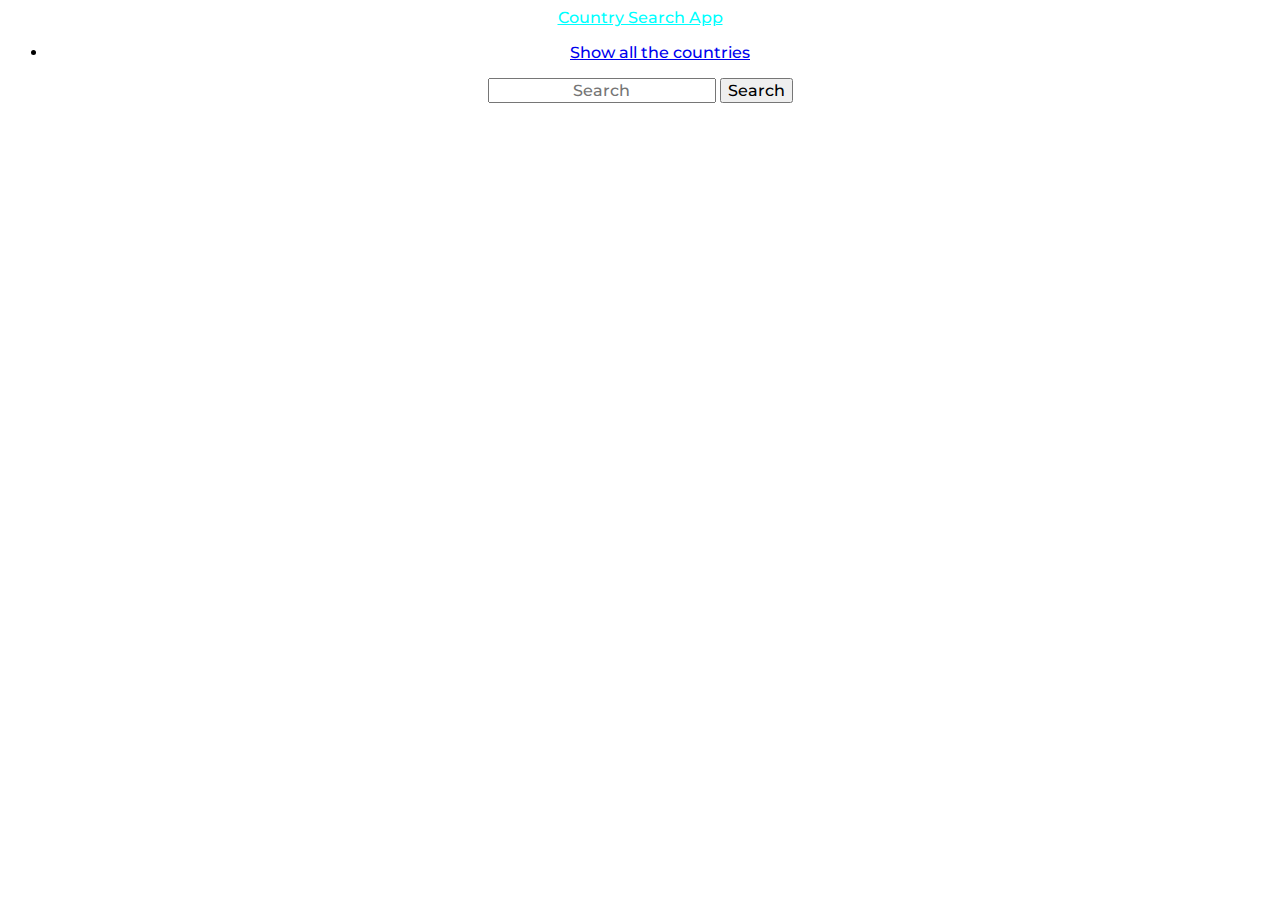
==== Country Search App/index.html @ 159d7ac8 "Country Search App" ====
<!DOCTYPE html>
<html lang="en">

<head>
    <meta charset="UTF-8">
    <meta http-equiv="X-UA-Compatible" content="IE=edge">
    <meta name="viewport" content="width=device-width, initial-scale=1.0">
    <link rel="preconnect" href="https://fonts.gstatic.com">
    <link href="https://fonts.googleapis.com/css2?family=Montserrat:wght@400;500;600&display=swap" rel="stylesheet">
    <link rel="stylesheet" href="https://bootswatch.com/4/superhero/bootstrap.min.css">
    <link rel="stylesheet" href="./style/style.css" type="text/css">
    <title>Pratice</title>
</head>

<body>
    <nav class="navbar navbar-expand-sm navbar-dark bg-dark">
        <a class="navbar-brand mb-0 h1" href="#" id="brand">Country Search App</a>
        <div class="collapse navbar-collapse" id="navbarColor02">
            <ul class="navbar-nav mx-auto">
                <li class="nav-item">
                    <a class="nav-link" href="#" id="showAll">Show all the countries</a>
                </li>
            </ul>
            <form class="form-inline my-2 my-lg-0">
                <input class="form-control mr-sm-2" type="text" id="search" placeholder="Search">
                <button class="btn btn-secondary my-2 my-sm-0" type="submit" id="searchBtn">Search</button>
            </form>
        </div>
    </nav>

    <div id="alert">
    </div>

    <table class="table table-hover" id="table">
        <thead>
            <tr  class="table-active">
                <th scope="col">Flag</th>
                <th scope="col" class="filter" id="nameSort">Name</th>
                <th scope="col" class="filter" id="populationSort">Population</th>
                <th scope="col">Capital</th>
                <th scope="col" class="filter" id="areaSort">Area</th>
                <th scope="col">Language</th>
                <th scope="col">Currency</th>
            </tr>
        </thead>
        <tbody id="tableBody">

        </tbody>
    </table>

    <div id="nextPreviousBtn">
        <button type="button" class="btn btn-outline-success buttonsNextPrevious" id="previous">Previous</button>
        <button type="button" class="btn btn-outline-success buttonsNextPrevious" id="next">Next</button>
        <div id="pagingButtons"></div>
        <div id="currnetPage"><p>currnet page - 1</p></div>
    </div>

    <script src="./script/script.js"></script>
</body>

</html>
---- Country Search App/style/style.css ----
*{
    font-size: 1rem;
    font-family: 'Montserrat', sans-serif;
    font-weight: 500;
    text-align: center;
}
#brand{
    color: rgb(0, 255, 255);
}
#table {
    display: none;
    margin-top: 50px;
}
tr td img{
    width: 35px;
}
#showAll:hover{
    color: cyan;
}
#alert{
    margin-top: -10px;
    display: none;
    text-align: center;
    font-size: 1.2rem;
    width: 50%;
    margin: 0 auto;
    border-bottom-right-radius: 15px;
    border-bottom-left-radius: 15px;
}
.buttonsNextPrevious {
    /* display: none; */
    width: 150px;
    margin: 10px 20px;
}
#previous{
    display: none;
}
#next{
    display: none;
}
#currnetPage{
    display: none;
}
.filter {
    cursor: pointer;
}
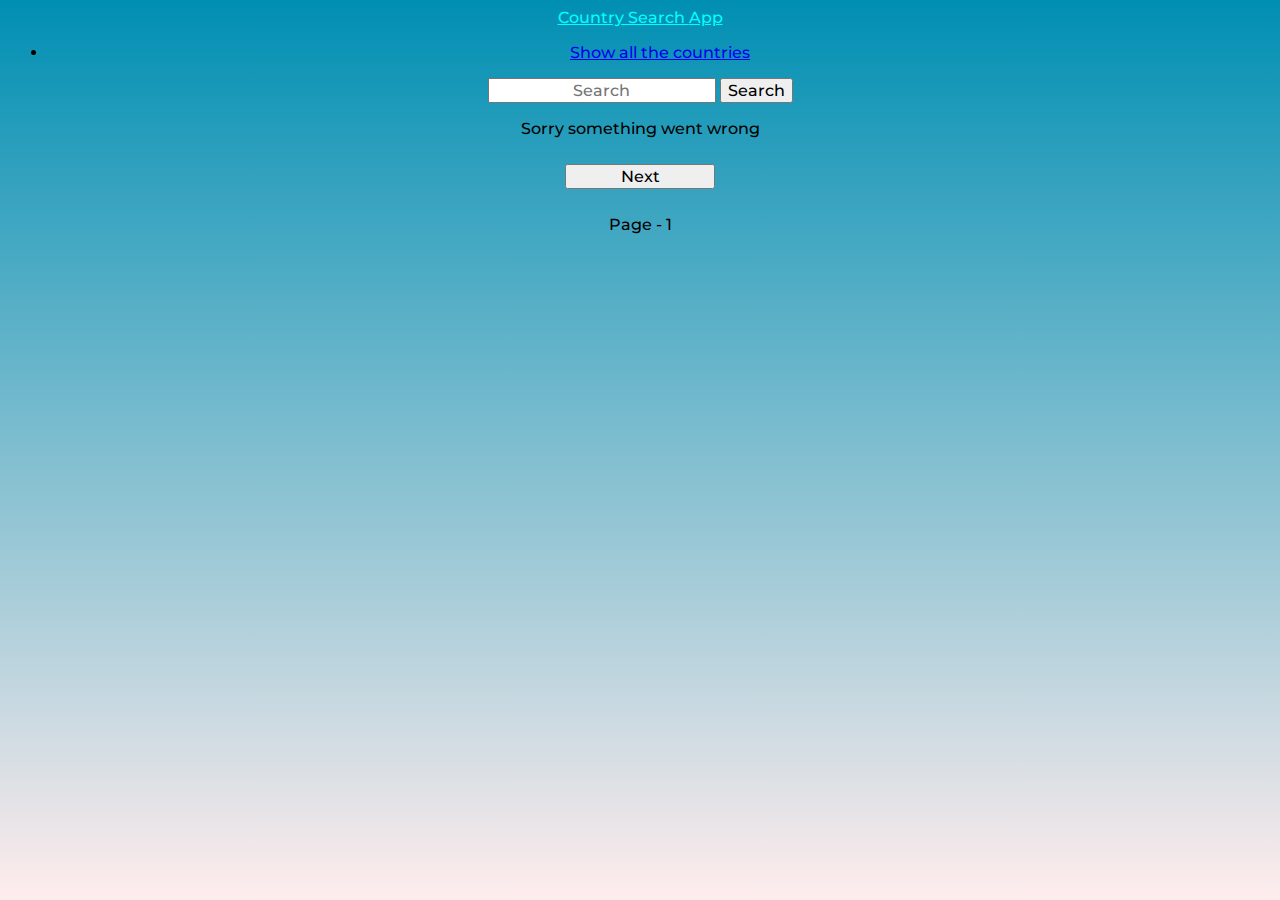
==== commit af48ae58: "search fix" ====
--- a/Country Search App/index.html
+++ b/Country Search App/index.html
@@ -13,47 +13,62 @@
 </head>
 
 <body>
-    <nav class="navbar navbar-expand-sm navbar-dark bg-dark">
-        <a class="navbar-brand mb-0 h1" href="#" id="brand">Country Search App</a>
-        <div class="collapse navbar-collapse" id="navbarColor02">
-            <ul class="navbar-nav mx-auto">
-                <li class="nav-item">
-                    <a class="nav-link" href="#" id="showAll">Show all the countries</a>
-                </li>
-            </ul>
-            <form class="form-inline my-2 my-lg-0">
-                <input class="form-control mr-sm-2" type="text" id="search" placeholder="Search">
-                <button class="btn btn-secondary my-2 my-sm-0" type="submit" id="searchBtn">Search</button>
-            </form>
+        <nav class="navbar navbar-expand-sm navbar-dark bg-dark">
+                <a class="navbar-brand mb-0 h1" href="#" id="brand">Country Search <span class="text-light">App</span> </a>
+                <div class="collapse navbar-collapse" id="navbarColor02">
+                        <ul class="navbar-nav mx-auto">
+                                <li class="nav-item"> 
+                                        <a class="nav-link" href="#" id="showAll">Show all the countries</a>
+                                </li>
+                        </ul>
+                        <form class="form-inline my-2 my-lg-0">
+                                <input class="form-control mr-sm-2" type="text" id="search" placeholder="Search">
+                                <button class="btn btn-secondary my-2 my-sm-0" type="submit" id="searchBtn">Search</button>                
+                        </form>
+                </div>
+        </nav>
+
+        <div id="alert">
         </div>
-    </nav>
 
-    <div id="alert">
-    </div>
+        <img src="https://raw.githubusercontent.com/sedc-codecademy/skwd9-04-ajs/main/G1/class05%20-%20JediArchives/JediArchives/code/src/img/loader.gif"  class="center" id="loader">
 
-    <table class="table table-hover" id="table">
-        <thead>
-            <tr  class="table-active">
-                <th scope="col">Flag</th>
-                <th scope="col" class="filter" id="nameSort">Name</th>
-                <th scope="col" class="filter" id="populationSort">Population</th>
-                <th scope="col">Capital</th>
-                <th scope="col" class="filter" id="areaSort">Area</th>
-                <th scope="col">Language</th>
-                <th scope="col">Currency</th>
-            </tr>
-        </thead>
-        <tbody id="tableBody">
+        <table class="table table-hover" id="table">
+            <thead>
+                <tr  class="table-active">
+                    <th scope="col">Flag</th>
+                    <th scope="col" class="filter" id="nameSort">Name</th>
+                    <th scope="col" class="filter" id="populationSort">Population</th>
+                    <th scope="col">Capital</th>
+                    <th scope="col" class="filter" id="areaSort">Area</th>
+                    <th scope="col">Language</th>
+                    <th scope="col">Currency</th>
+                </tr>
+            </thead>
+            <tbody id="tableBody">
+    
+            </tbody>
+        </table>
+    
+        <div id="nextPreviousBtn">
+            <button type="button" class="btn btn-outline-success buttonsNextPrevious" id="previous">Previous</button>
+            <button type="button" class="btn btn-outline-success buttonsNextPrevious" id="next">Next</button>
+            <div id="currnetPage"><p>Page - 1</p></div>
+        </div>
 
-        </tbody>
-    </table>
 
-    <div id="nextPreviousBtn">
-        <button type="button" class="btn btn-outline-success buttonsNextPrevious" id="previous">Previous</button>
-        <button type="button" class="btn btn-outline-success buttonsNextPrevious" id="next">Next</button>
-        <div id="pagingButtons"></div>
-        <div id="currnetPage"><p>currnet page - 1</p></div>
-    </div>
+
+
+    <!-- dependencies -->
+    <script src="https://code.jquery.com/jquery-3.4.1.min.js"
+            integrity="sha256-CSXorXvZcTkaix6Yvo6HppcZGetbYMGWSFlBw8HfCJo=" 
+            crossorigin="anonymous"></script>
+    <script src="https://cdn.jsdelivr.net/npm/popper.js@1.16.0/dist/umd/popper.min.js"
+            integrity="sha384-Q6E9RHvbIyZFJoft+2mJbHaEWldlvI9IOYy5n3zV9zzTtmI3UksdQRVvoxMfooAo"
+            crossorigin="anonymous"></script>
+    <script src="https://stackpath.bootstrapcdn.com/bootstrap/4.4.1/js/bootstrap.min.js"
+            integrity="sha384-wfSDF2E50Y2D1uUdj0O3uMBJnjuUD4Ih7YwaYd1iqfktj0Uod8GCExl3Og8ifwB6"
+            crossorigin="anonymous"></script>
 
     <script src="./script/script.js"></script>
 </body>
--- a/Country Search App/style/style.css
+++ b/Country Search App/style/style.css
@@ -3,6 +3,9 @@
     font-family: 'Montserrat', sans-serif;
     font-weight: 500;
     text-align: center;
+}
+body {
+    background: -webkit-gradient(linear, left top, left bottom, from(#008fb3), to(#ffe1e19c)) fixed;
 }
 #brand{
     color: rgb(0, 255, 255);
@@ -10,12 +13,13 @@
 #table {
     display: none;
     margin-top: 50px;
+    color: black;
 }
 tr td img{
     width: 35px;
 }
 #showAll:hover{
-    color: cyan;
+    color: #bfffff;
 }
 #alert{
     margin-top: -10px;
@@ -28,7 +32,6 @@
     border-bottom-left-radius: 15px;
 }
 .buttonsNextPrevious {
-    /* display: none; */
     width: 150px;
     margin: 10px 20px;
 }
@@ -36,11 +39,22 @@
     display: none;
 }
 #next{
-    display: none;
+    display: inline;
 }
 #currnetPage{
-    display: none;
+    display: inline;
+    color: black;
 }
 .filter {
     cursor: pointer;
 }
+.filter:hover{
+    color: rgb(0, 255, 255);
+    text-shadow: 1px 1px 4px black;
+}
+#loader{
+    position: relative;
+    height: 10vh;
+    left: 45%;
+    display: none;
+}